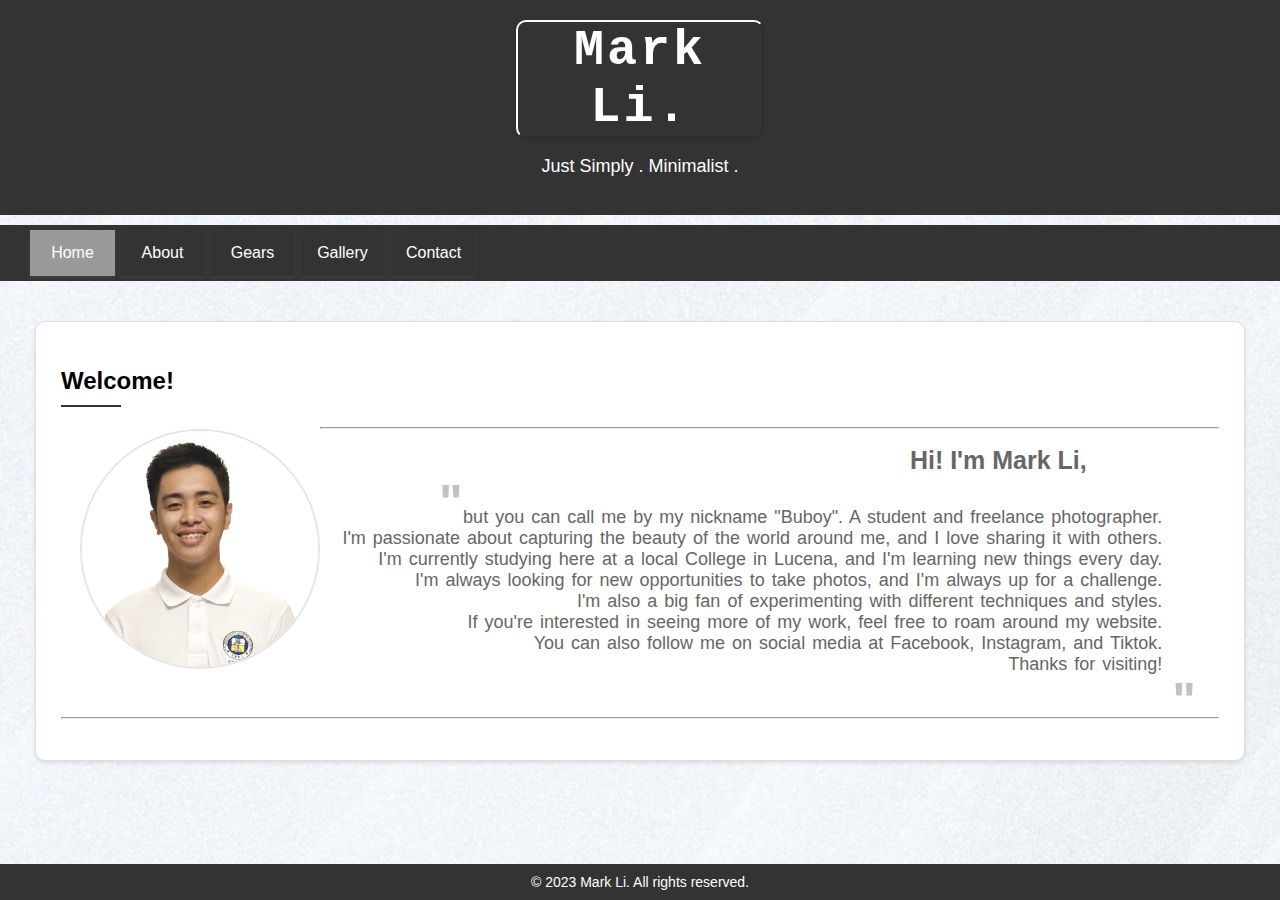
==== index.html @ afae299c "Add files via upload" ====
<!DOCTYPE html>
<html>
<head>
  <title>Act2_2A_Atienza_Mark</title>
  <link rel="icon" type="image/png" href="img/dll.png">
  <link rel="stylesheet" type="text/css" href="style.css">
  <style>
    body {
    font-family: Arial, sans-serif;
    background-color: #f2f2f2;
    margin: 0;
    padding: 0;
  }
  main {
    max-width: 1250px;
    margin: 20px auto;
    padding: 20px;
    
  }
  </style>
</head>
<body background="img/1.jpg">
  <header style="background-color: #333; color: #fff; padding: 20px; text-align: center;">
    <h1 id="border1" style="font-family: 'Courier New', Courier, monospace; font-size: 50px; margin: 0; letter-spacing: 3px;">Mark Li.</h1>
    <p style="font-size: 18px;">Just Simply . Minimalist .</p>
  </header>

  <nav>
    <ul style="text-align: center;">
      <li><a href="index.html" class="active">Home</a></li>
      <li><a href="about.html">About</a></li>
      <li><a href="mygears.html">Gears</a></li>
      <li><a href="gallery.html">Gallery</a></li>
      <li><a href="contact.html">Contact</a></li>
    </ul>
  </nav>

  <main>
    <article class="post" style="background-color: #fff; border: 1px solid #ddd; border-radius: 10px; padding: 25px;">
      <h2>Welcome!</h2>
      <img src="img/me.jpg" alt="me" style="width: 240px; height: 240px; margin-top: 5px; margin-left: .5cm; float: left; border-radius: 150px;">
      <hr>
      <h1 style="color: #666; font-size: 25px; text-align: right; margin-right: 3.5cm;">Hi! I'm Mark Li,</H1>
      <h1 style="color: #666; font-size: 50px; text-align: left; margin-bottom: -3.7%; opacity: .4; margin-left: 10cm; margin-top: -1.5%;">"</h1>
      <p style="color: #666; font-size: 18px; text-indent: 50px; margin-left: 5cm; margin-right: 1.5cm; text-align: right; word-spacing: 2px;">
        but you can call me by my nickname "Buboy". A student and freelance photographer. 
        <br>I'm passionate about capturing the beauty of the world around me, and I love sharing it with others.
        <br>I'm currently studying here at a local College in Lucena, and I'm learning new things every day.
        <br>I'm always looking for new opportunities to take photos, and I'm always up for a challenge.
        <br>I'm also a big fan of experimenting with different techniques and styles.
        <br>If you're interested in seeing more of my work, feel free to roam around my website.
        <br>You can also follow me on social media at Facebook, Instagram, and Tiktok.
        <br>Thanks for visiting!
        <h1 style="color: #666; font-size: 50px; text-align: right; margin-top: -1.8%; margin-right: 2% ;  margin-bottom: -1.8%;opacity: .4;">"</h1>
        <hr>
      </p>
    </article>
  </main>
  <footer>
    <p style="font-size: 14px; margin: 0;">&copy; 2023 Mark Li. All rights reserved.</p>
  </footer>                       
</body>
</html>
---- style.css ----
.post {
    box-shadow: 0 2px 4px rgba(0, 0, 0, 0.1);
  }
  
.post:hover {
    transform: translateY(-3px);
    transition: transform 0.2s ease;
  }

.post h2::after {
    content: "";
    display: block;
    width: 60px;
    height: 2px;
    background-color: #333;
    margin-top: 10px;
  }
img {
    border: 2px solid rgba(0, 0, 0, .1);
    border-radius: 10px;
    transform: translateY(-3px);
    transition: transform 0.2s ease;
}   

#custom {
    border: 2px solid rgba(0, 0, 0, .1);
    border-radius: 10px;
    color: #666;
    text-indent: 50px;
    margin-left: 11cm;
    margin-right: 1cm;
    margin-top: -18%;
    padding: 1cm;
}
footer {
    background-color: #333; 
    color: #fff; 
    padding: 10px;
    left: 0;
    bottom: 0;
    width: 100%;
    text-align: center;
    position: fixed;
  }
#border1{
  border: 2px solid;
  border-color: white #0000001a #0000001a white;
  box-shadow: 0 2px 4px #0000001a;
  border-radius: 10px;
  width: 20%; 
  display: inline-block;

}
nav ul {
  list-style-type: none;
  margin-top: 10px;
  padding: 5px;
  padding-left: 25px;
  background-color: #333;
  overflow: hidden;
}

nav ul li {
  float: left;
  margin-left: 5px;
  width: 85px;
  border-left-style: 5px solid rgba(0, 0, 0, 0.1);
  border-right-style: 5px solid rgba(0, 0, 0, .1);
  border-top-style: hidden rgba(0, 0, 0, .1);
  border-bottom-style: hidden rgba(0, 0, 0, .1);
  background-color: #333;
  box-shadow: 0 2px 4px #c5c5c51a;
}

nav ul li a {
  display: block;
  color: #ffffff;
  text-align: center;
  padding: 14px 16px;
  text-decoration: none;
}

li a:hover {
  background-color: #999999;
  transform: translateY(-3px);
  transition: transform 0.2s ease;
}

li a:active{
  background-color: rgb(72, 72, 255);
}
li a.active{
  background-color: #999999;
}

/* Contacts*/
* {
  box-sizing: border-box;
}

input[type=text], select, textarea {
  width: 100%;
  padding: 12px;
  border: 1px solid #ccc;
  margin-top: 6px;
  margin-bottom: 16px;
  resize: vertical;
}

input[type=submit] {
  background-color: #333;
  color: white;
  padding: 12px 20px;
  border: none;
  cursor: pointer;
}

input[type=submit]:hover {
  background-color: #999999;
}

.container {
  border-radius: 5px;
  background-color: #f2f2f2;
  padding: 10px;
}

.column {
  float: left;
  width: 50%;
  margin-top: 6px;
  padding: 20px;
}

.row:after {
  content: "";
  display: table;
  clear: both;
}
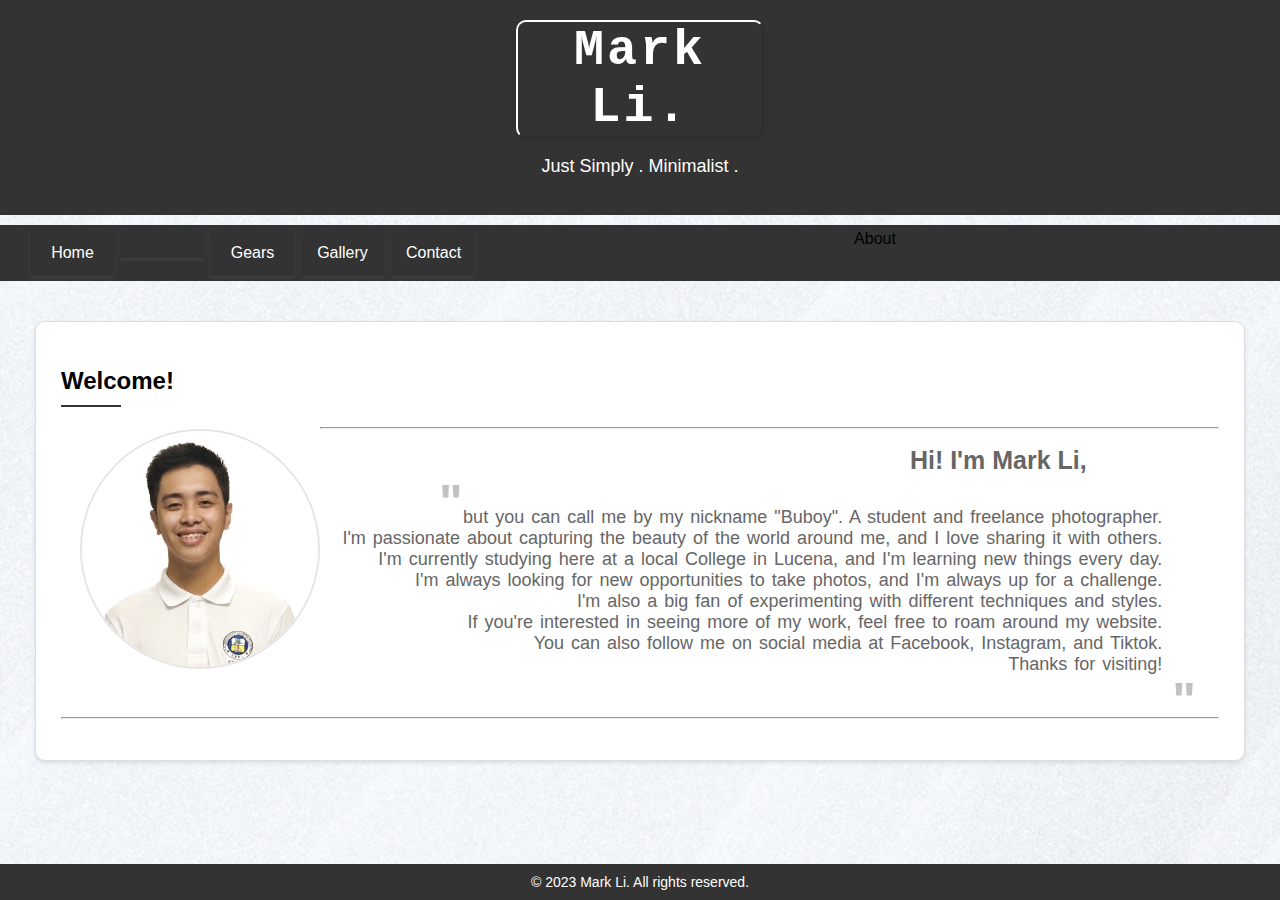
==== commit 03b87916: "Update index.html" ====
--- a/index.html
+++ b/index.html
@@ -27,11 +27,11 @@
 
   <nav>
     <ul style="text-align: center;">
-      <li><a href="index.html" class="active">Home</a></li>
-      <li><a href="about.html">About</a></li>
-      <li><a href="mygears.html">Gears</a></li>
-      <li><a href="gallery.html">Gallery</a></li>
-      <li><a href="contact.html">Contact</a></li>
+      <li><a>Home</a></li>
+      <li><a></li>About</a></li>
+      <li><a>Gears</a></li>
+      <li><a>Gallery</a></li>
+      <li><a>Contact</a></li>
     </ul>
   </nav>
 
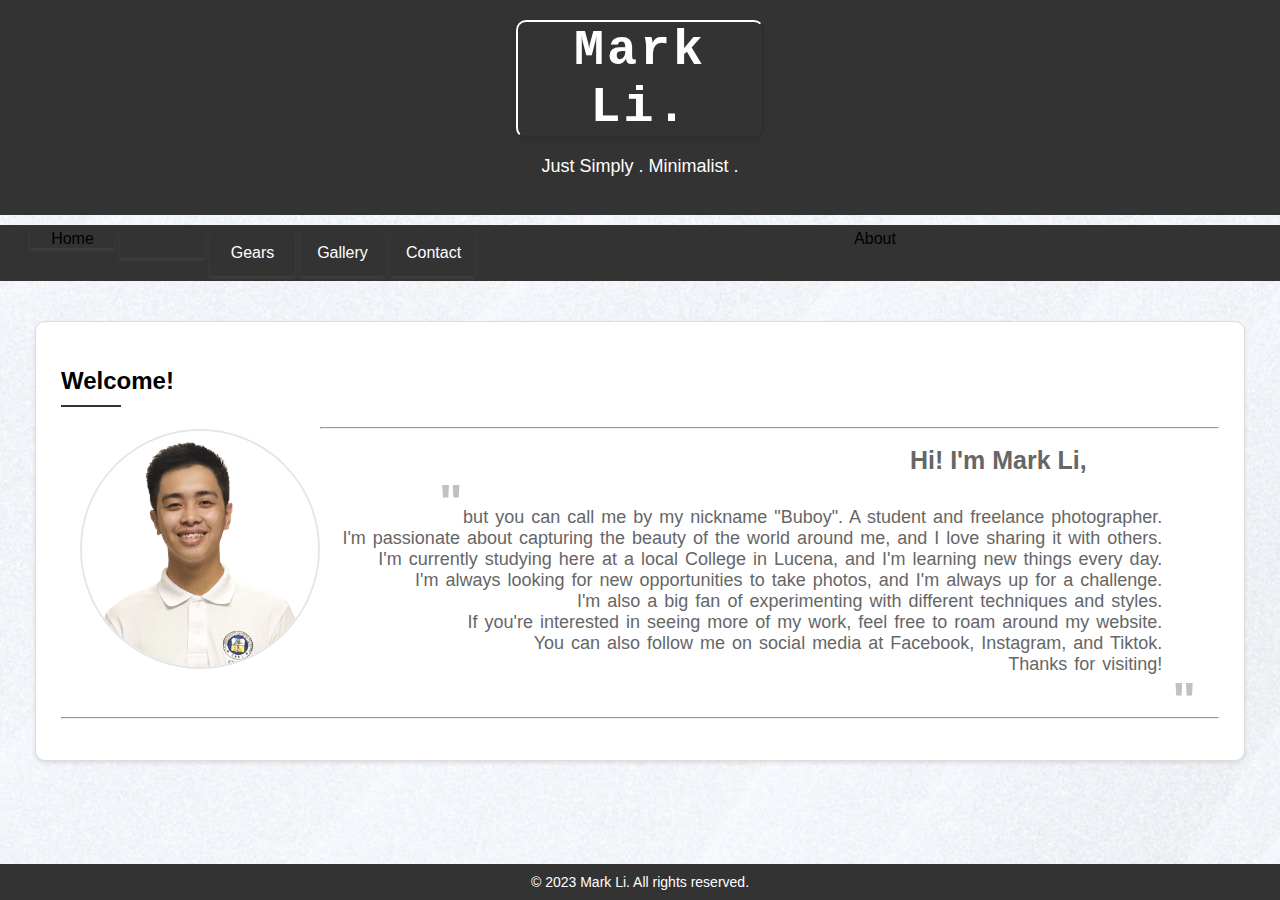
==== commit 116314f8: "Update index.html" ====
--- a/index.html
+++ b/index.html
@@ -27,7 +27,7 @@
 
   <nav>
     <ul style="text-align: center;">
-      <li><a>Home</a></li>
+      <li>Home</li>
       <li><a></li>About</a></li>
       <li><a>Gears</a></li>
       <li><a>Gallery</a></li>
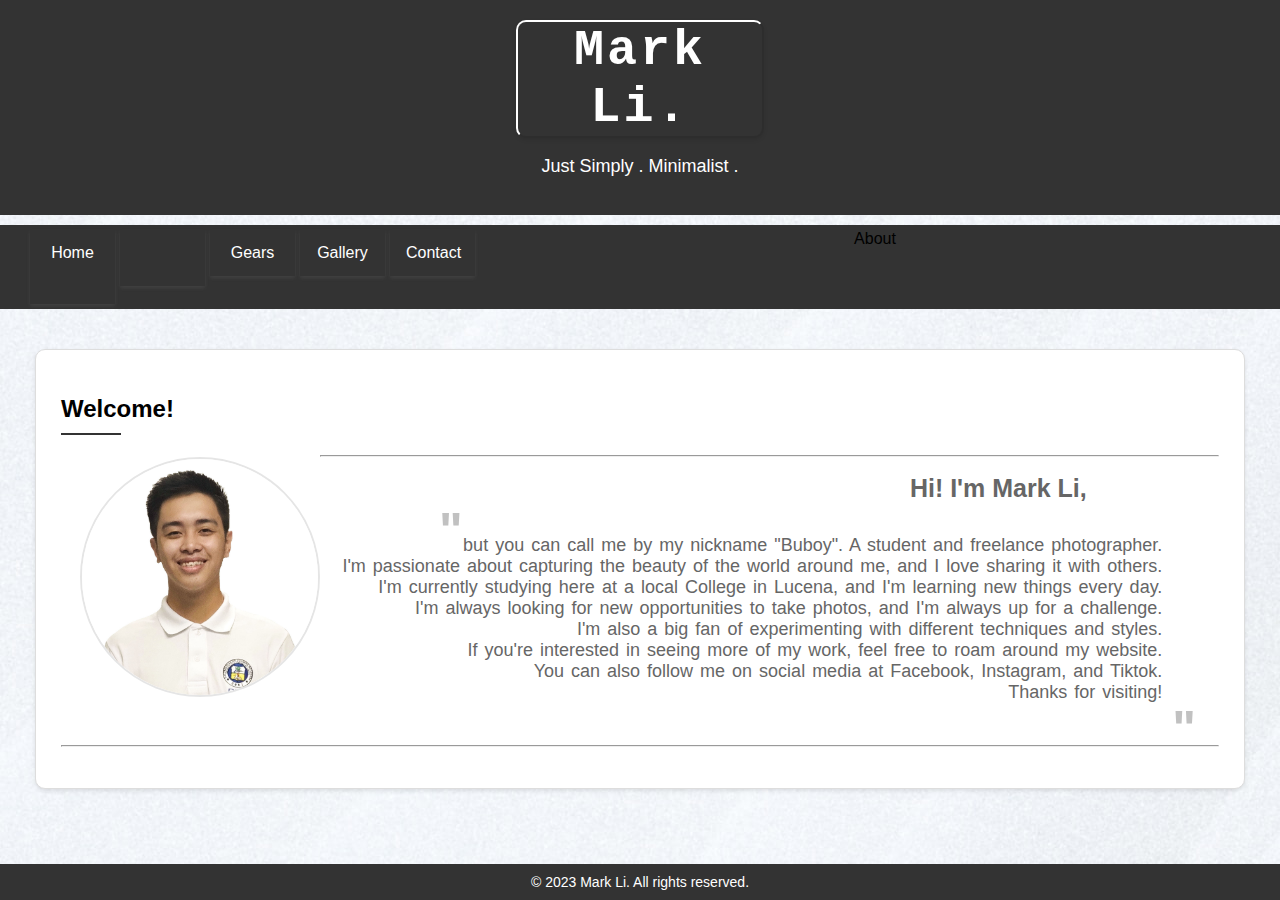
==== commit 0a1bf71b: "Update index.html" ====
--- a/index.html
+++ b/index.html
@@ -27,7 +27,7 @@
 
   <nav>
     <ul style="text-align: center;">
-      <li>Home</li>
+      <li><a>Home<a></li>
       <li><a></li>About</a></li>
       <li><a>Gears</a></li>
       <li><a>Gallery</a></li>
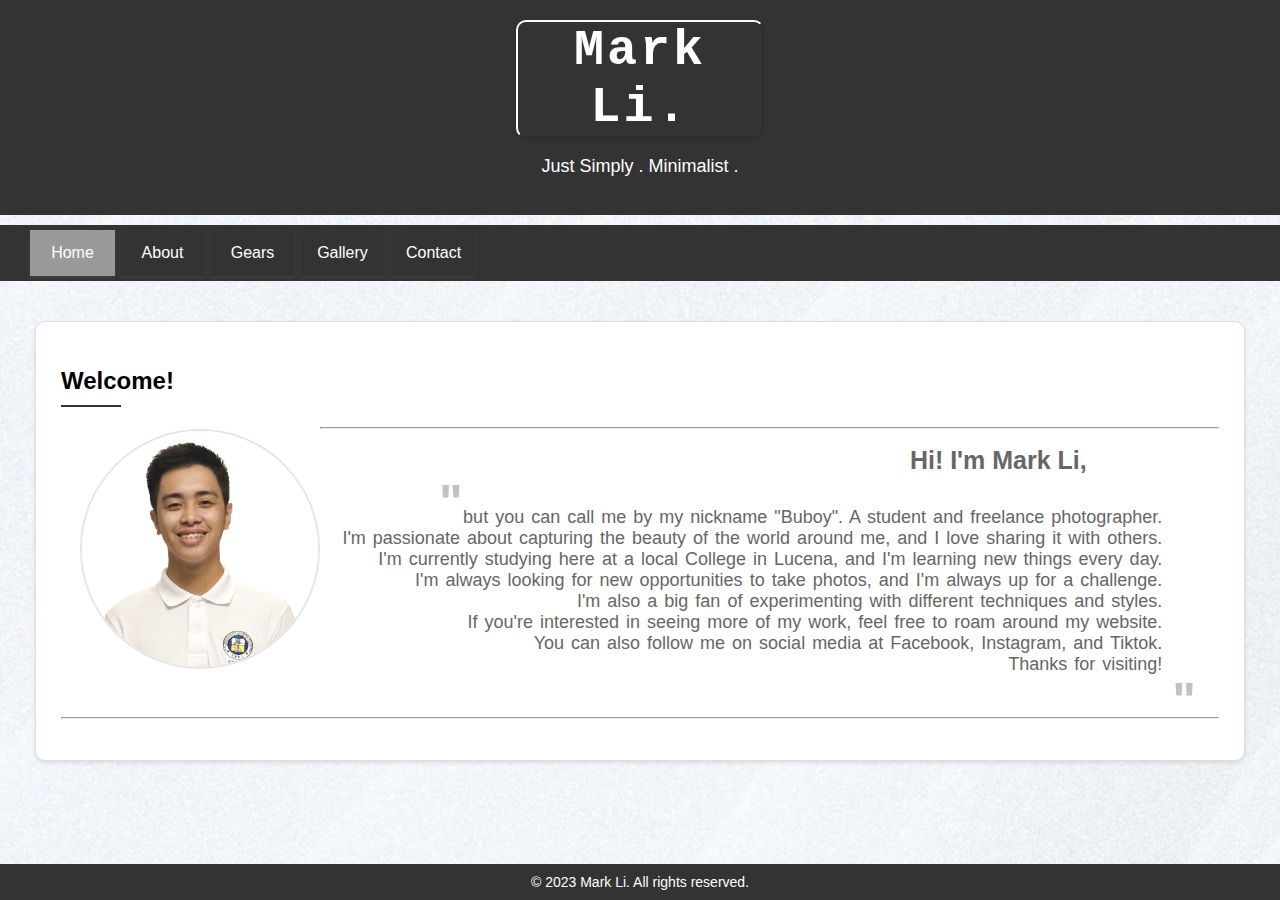
==== commit 8d31fef6: "Update index.html" ====
--- a/index.html
+++ b/index.html
@@ -25,13 +25,13 @@
     <p style="font-size: 18px;">Just Simply . Minimalist .</p>
   </header>
 
-  <nav>
+   <nav>
     <ul style="text-align: center;">
-      <li><a>Home<a></li>
-      <li><a></li>About</a></li>
-      <li><a>Gears</a></li>
-      <li><a>Gallery</a></li>
-      <li><a>Contact</a></li>
+      <li><a href="index.html" class="active">Home</a></li>
+      <li><a href="about.html">About</a></li>
+      <li><a href="mygears.html">Gears</a></li>
+      <li><a href="gallery.html">Gallery</a></li>
+      <li><a href="contact.html">Contact</a></li>
     </ul>
   </nav>
 
